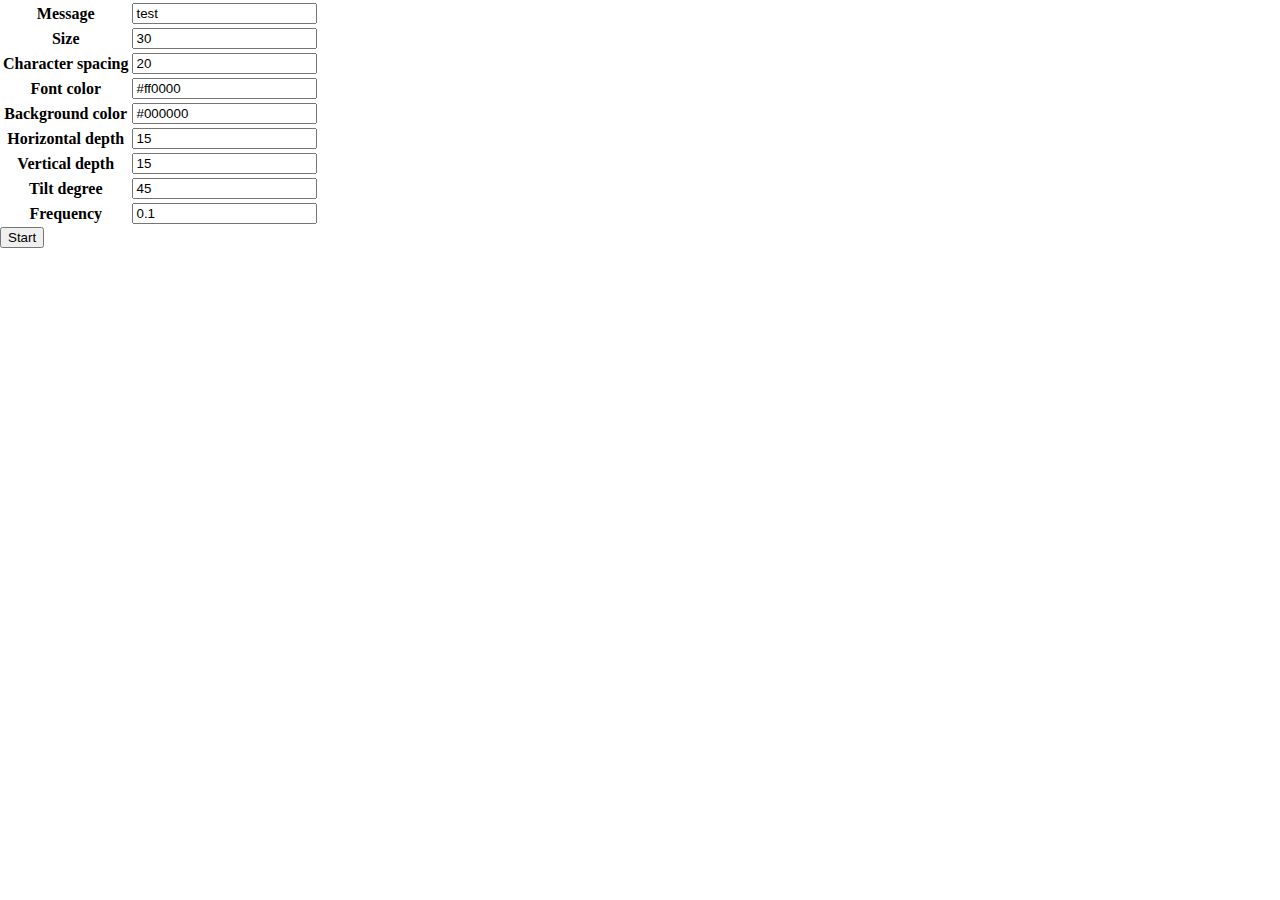
==== gakugaku/index.html @ ce7439ef "gakugaku" ====
<!DOCTYPE html>
<html lang="en">
<head>
  <meta charset="utf-8" />
  <meta http-equiv="X-UA-Compatible" content="IE=edge,chrome=1" />
  <title>Gakugaku</title>
  <meta name="description" content="" />
  <link rel="stylesheet" href="style.css">
</head>

<body>
  <div id="divBase">
	<div id="divContainer"></div>
  </div>
  <div id="divForm">
  	<form>
  		<table>
  			<tr>
  				<th>Message</th>
  				<td><input type="text" name="m" value="test"></td>
  			</tr>
  			<tr>
  				<th>Size</th>
  				<td><input type="text" name="s" value="30"></td>
  			</tr>
  			<tr>
  				<th>Character spacing</th>
  				<td><input type="text" name="p" value="20"></td>
  			</tr>
  			<tr>
  				<th>Font color</th>
  				<td><input type="text" name="c" value="#ff0000"></td>
  			</tr>
  			<tr>
  				<th>Background color</th>
  				<td><input type="text" name="b" value="#000000"></td>
  			</tr>
  			<tr>
  				<th>Horizontal depth</th>
  				<td><input type="text" name="x" value="15"></td>
  			</tr>
  			<tr>
  				<th>Vertical depth</th>
  				<td><input type="text" name="y" value="15"></td>
  			</tr>
  			<tr>
  				<th>Tilt degree</th>
  				<td><input type="text" name="r" value="45"></td>
  			</tr>
  			<tr>
  				<th>Frequency</th>
  				<td><input type="text" name="f" value="0.1"></td>
  			</tr>
  		</table>
  		<button>Start</button>
  	</form>
  </div>
</body>
<script src="//ajax.googleapis.com/ajax/libs/jquery/1.7.2/jquery.min.js"></script>
<script src="jquery.transit.min.js"></script>
<script src="getUrlVars.js"></script>
<script src="script.js"></script>
</html>
---- gakugaku/style.css ----
html,
body {
  width: 100%;
  height: 100%;
  margin: 0px;
}
div#divBase {
  padding: 0px;
  width: 100%;
  height: 100%;
  display: table;
}
div#divBase #divContainer {
  display: table-cell;
  vertical-align: middle;
  text-align: center;
}
div#divBase #divContainer span {
  display: inline-block;
}
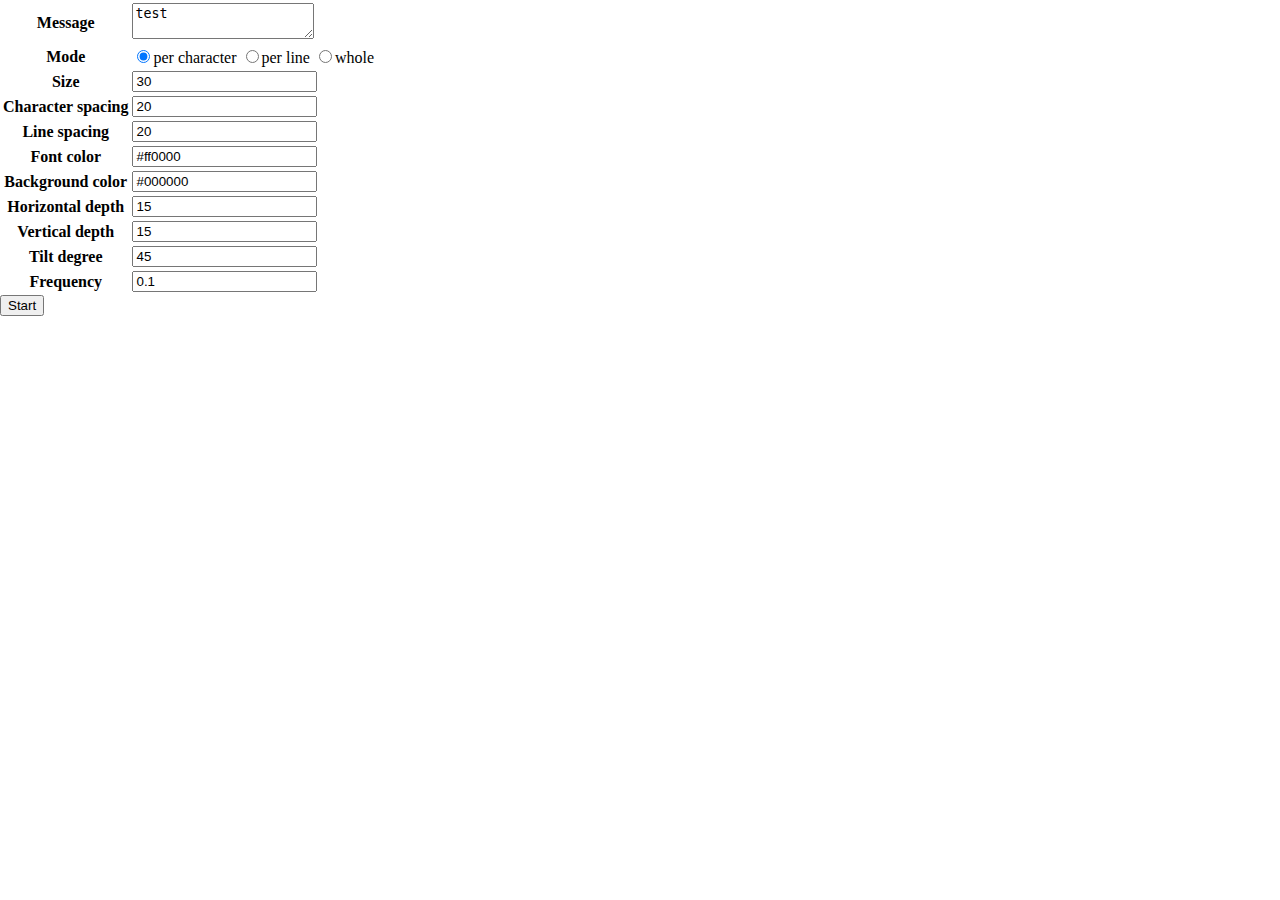
==== commit 2911ad99: "verup" ====
--- a/gakugaku/index.html
+++ b/gakugaku/index.html
@@ -17,8 +17,16 @@
   		<table>
   			<tr>
   				<th>Message</th>
-  				<td><input type="text" name="m" value="test"></td>
+  				<td><textarea name="m">test</textarea></td>
   			</tr>
+            <tr>
+                <th>Mode</th>
+                <td>
+                    <label><input type="radio" name="t" value="c" checked>per character</label>
+                    <label><input type="radio" name="t" value="l">per line</label>
+                    <label><input type="radio" name="t" value="w">whole</label>
+                </td>
+            </tr>
   			<tr>
   				<th>Size</th>
   				<td><input type="text" name="s" value="30"></td>
@@ -27,6 +35,10 @@
   				<th>Character spacing</th>
   				<td><input type="text" name="p" value="20"></td>
   			</tr>
+            <tr>
+                <th>Line spacing</th>
+                <td><input type="text" name="l" value="20"></td>
+            </tr>
   			<tr>
   				<th>Font color</th>
   				<td><input type="text" name="c" value="#ff0000"></td>
--- a/gakugaku/style.css
+++ b/gakugaku/style.css
@@ -9,6 +9,7 @@
   width: 100%;
   height: 100%;
   display: table;
+  overflow: hidden;
 }
 div#divBase #divContainer {
   display: table-cell;
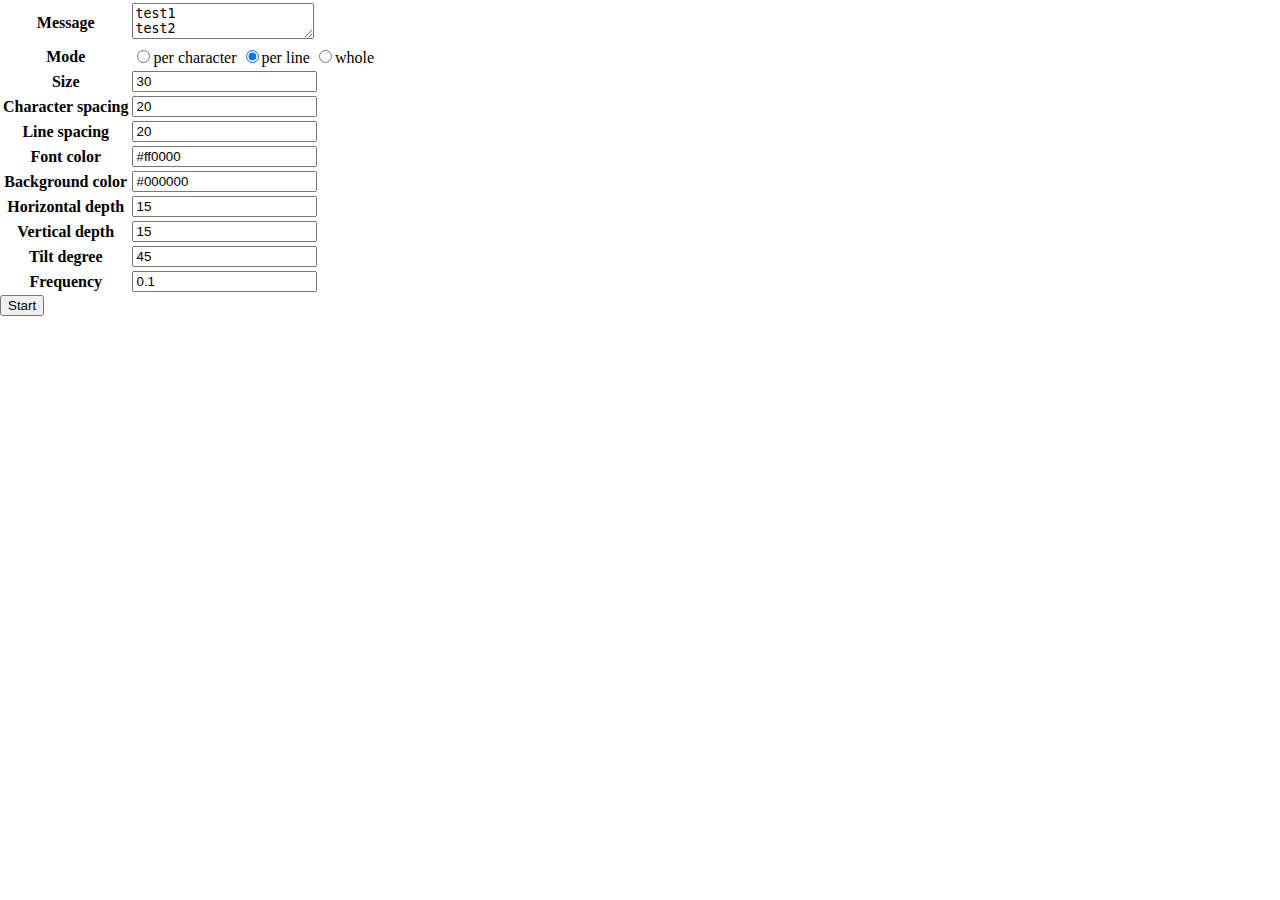
==== commit 57e4ae9f: "verup" ====
--- a/gakugaku/index.html
+++ b/gakugaku/index.html
@@ -17,13 +17,15 @@
   		<table>
   			<tr>
   				<th>Message</th>
-  				<td><textarea name="m">test</textarea></td>
+  				<td><textarea name="m">test1
+test2
+test3</textarea></td>
   			</tr>
             <tr>
                 <th>Mode</th>
                 <td>
-                    <label><input type="radio" name="t" value="c" checked>per character</label>
-                    <label><input type="radio" name="t" value="l">per line</label>
+                    <label><input type="radio" name="t" value="c">per character</label>
+                    <label><input type="radio" name="t" value="l" checked>per line</label>
                     <label><input type="radio" name="t" value="w">whole</label>
                 </td>
             </tr>
